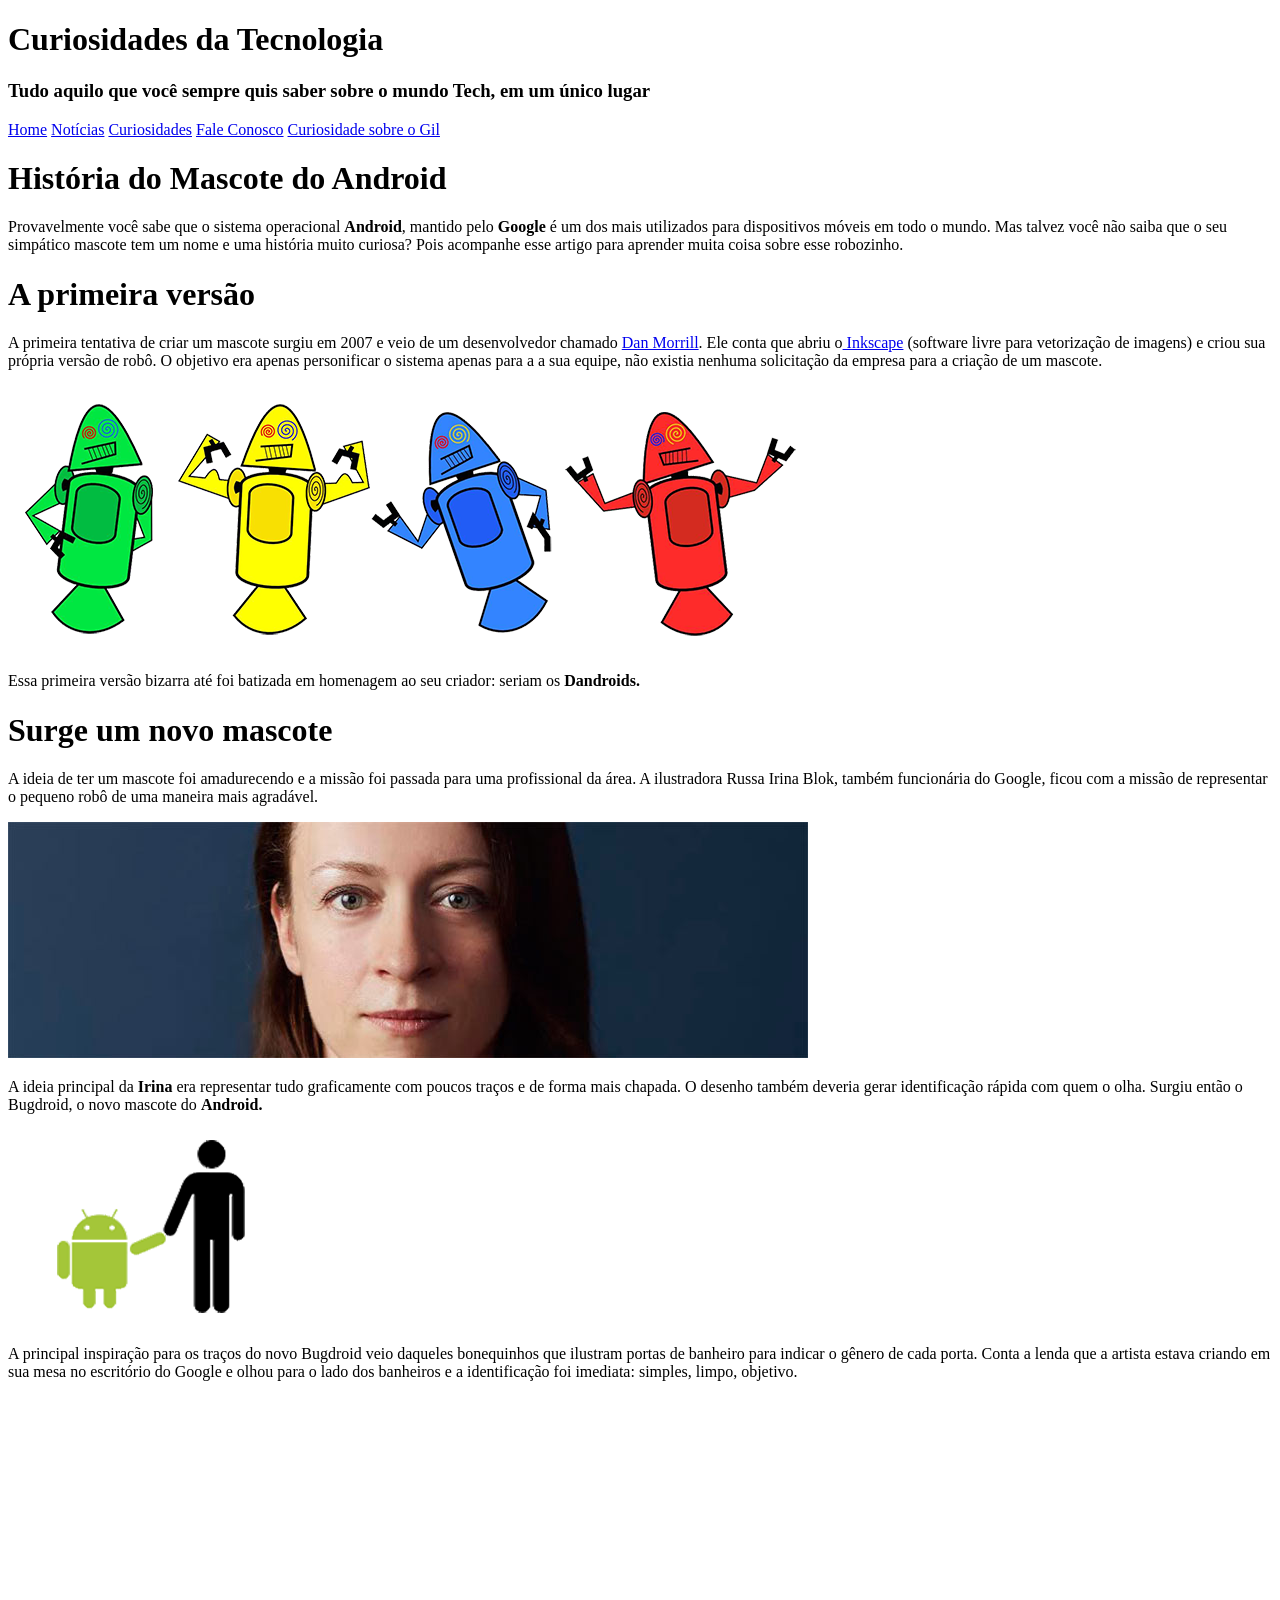
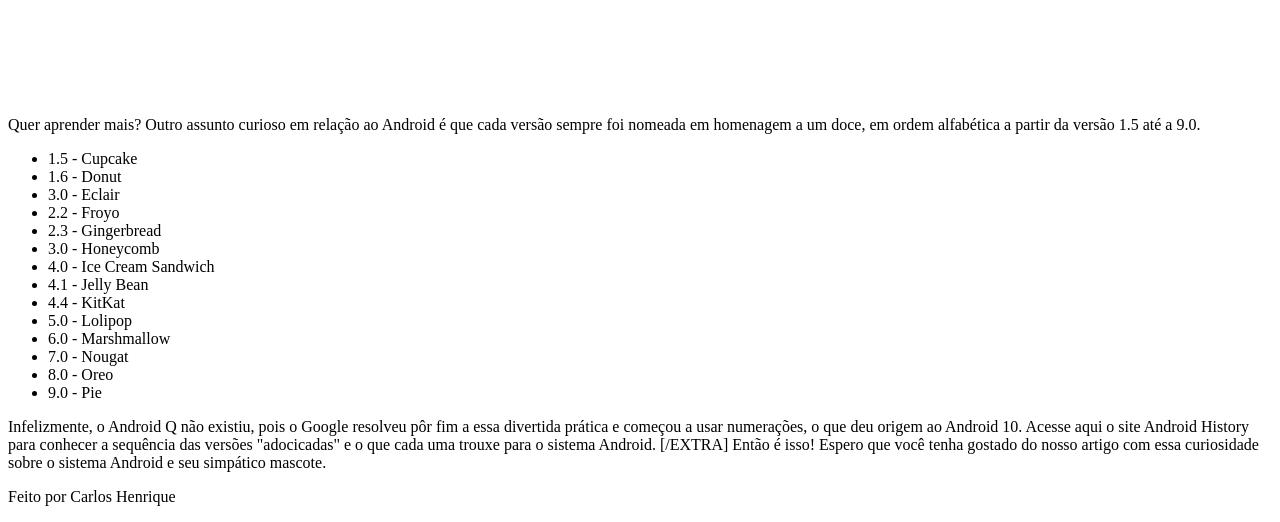
==== index.html @ 0f07df34 "kk" ====
<!DOCTYPE html>
<html lang="pt-br">
<head>
    <meta charset="UTF-8">
    <meta name="viewport" content="width=device-width, initial-scale=1.0">
    <link rel="stylesheet" href="style.css">
    <title>Projeto Final</title>
</head>
<body>
    <header>
        <h1>Curiosidades da Tecnologia</h1>
        <h3>Tudo aquilo que você sempre quis saber sobre o mundo Tech, em um único lugar</h3>
    </header>
    <nav>
        <a href="#">Home</a>
        <a href="#">Notícias</a>
        <a href="#">Curiosidades</a>
        <a href="#">Fale Conosco</a>
        <a href="index.html">Curiosidade sobre o Gil</a>
    </nav>
    <main>
                    <h1>História do Mascote do Android</h1>

            <p>Provavelmente você sabe que o sistema operacional <b>Android</b>, mantido pelo <b>Google</b> é um dos mais utilizados para dispositivos móveis em todo o mundo. Mas talvez você não saiba que o seu simpático mascote tem um nome e uma história muito curiosa? Pois acompanhe esse artigo para aprender muita coisa sobre esse robozinho.</p>

            <h1>A primeira versão</h1>

            <p>A primeira tentativa de criar um mascote surgiu em 2007 e veio de um desenvolvedor chamado <a href="#">Dan Morrill</a>. Ele conta que abriu o<a href="#"> Inkscape</a> (software livre para vetorização de imagens) e criou sua própria versão de robô. O objetivo era apenas personificar o sistema apenas para a a sua equipe, não existia nenhuma solicitação da empresa para a criação de um mascote.</p>

            <picture >
                <source media="(max-width:600px )" srcset="imagens/dan-droids-pq.png">
                <img src="imagens/dan-droids.png" alt="Foto andoid">
            </picture>

            <p>Essa primeira versão bizarra até foi batizada em homenagem ao seu criador: seriam os<b> Dandroids.</b></p>

            <h1>Surge um novo mascote</h1>

            <p>A ideia de ter um mascote foi amadurecendo e a missão foi passada para uma profissional da área. A ilustradora Russa Irina Blok, também funcionária do Google, ficou com a missão de representar o pequeno robô de uma maneira mais agradável.</p>

    
                <picture>
                    <source media="(max-width:600px )" srcset="imagens/irina-blok-pq.jpg">
                    <img src="imagens/irina-blok.jpg" alt="Foto irina"></picture>


            <p>A ideia principal da <b>Irina</b> era representar tudo graficamente com poucos traços e de forma mais chapada. O desenho também deveria gerar identificação rápida com quem o olha. Surgiu então o Bugdroid, o novo mascote do <b>Android.</b></p>

            <img src="imagens/bugdroid.png" class="pequena" alt="bugdroid">

            <p>A principal inspiração para os traços do novo Bugdroid veio daqueles bonequinhos que ilustram portas de banheiro para indicar o gênero de cada porta. Conta a lenda que a artista estava criando em sua mesa no escritório do Google e olhou para o lado dos banheiros e a identificação foi imediata: simples, limpo, objetivo.</p>

            <iframe width="560" height="315" src="https://www.youtube.com/embed/l2UDgpLz20M?si=G3_RaYWvbOYETMKo" title="YouTube video player" frameborder="0" allow="accelerometer; autoplay; clipboard-write; encrypted-media; gyroscope; picture-in-picture; web-share" referrerpolicy="strict-origin-when-cross-origin" allowfullscreen></iframe>
            
            <aside>
                Quer aprender mais? 
                
                Outro assunto curioso em relação ao Android é que cada versão sempre foi nomeada em homenagem a um doce, em ordem alfabética a partir da versão 1.5 até a 9.0.
                
                <ul>
                    <li>1.5 - Cupcake</li>
                    <li>1.6 - Donut</li>
                    <li>3.0 - Eclair</li>
                    <li>2.2 - Froyo</li>
                    <li>2.3 - Gingerbread</li>
                    <li>3.0 - Honeycomb</li>
                    <li>4.0 - Ice Cream Sandwich</li>
                    <li>4.1 - Jelly Bean</li>
                    <li>4.4 - KitKat</li>
                    <li>5.0 - Lolipop</li>
                    <li>6.0 - Marshmallow</li>
                    <li>7.0 - Nougat</li>
                    <li>8.0 - Oreo</li>
                    <li>9.0 - Pie</li>
                    
                </ul>
                Infelizmente, o Android Q não existiu, pois o Google resolveu pôr fim a essa divertida prática e começou a usar numerações, o que deu origem ao Android 10.
                
                Acesse aqui o site Android History para conhecer a sequência das versões "adocicadas" e o que cada uma trouxe para o sistema Android.
                [/EXTRA]
                
                Então é isso! Espero que você tenha gostado do nosso artigo com essa curiosidade sobre o sistema Android e seu simpático mascote.
 </aside>
                <footer>
                    <p>Feito por Carlos Henrique</p>
                </footer>
    </main>
</body>
</html>
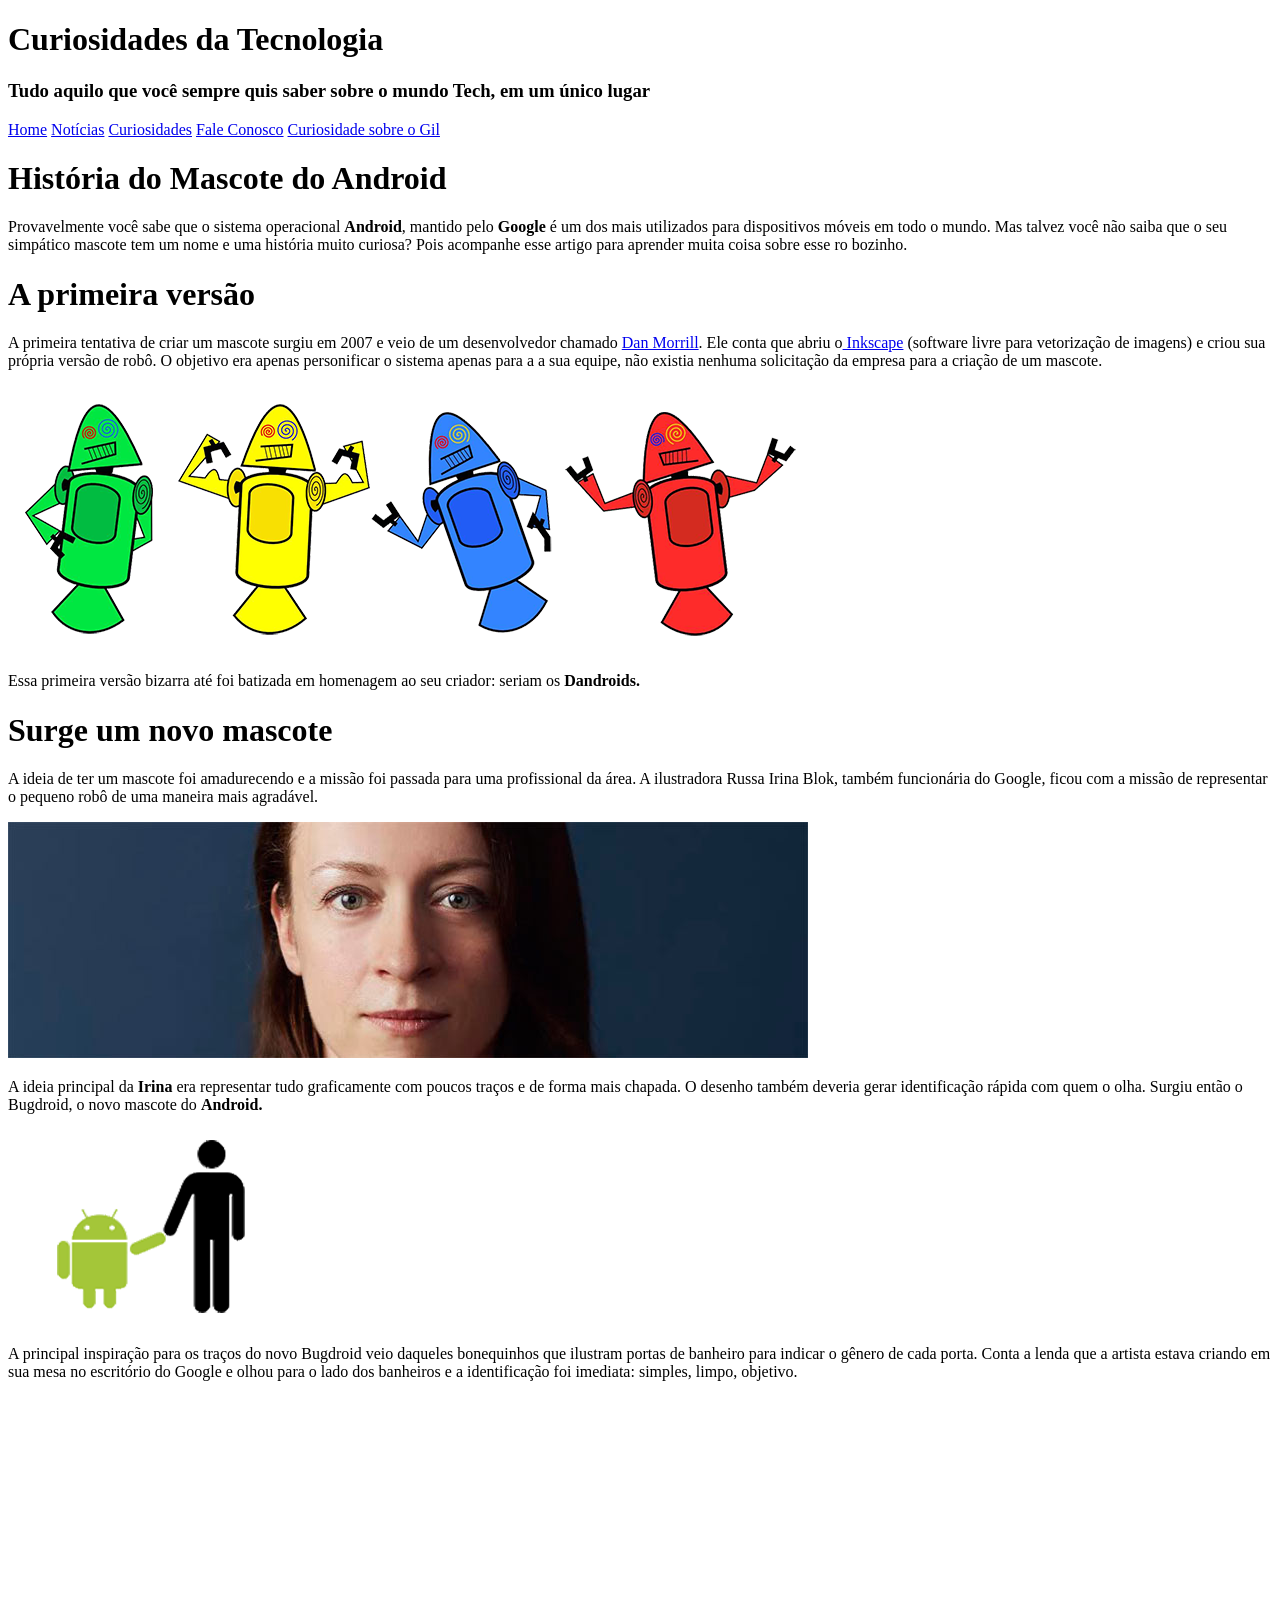
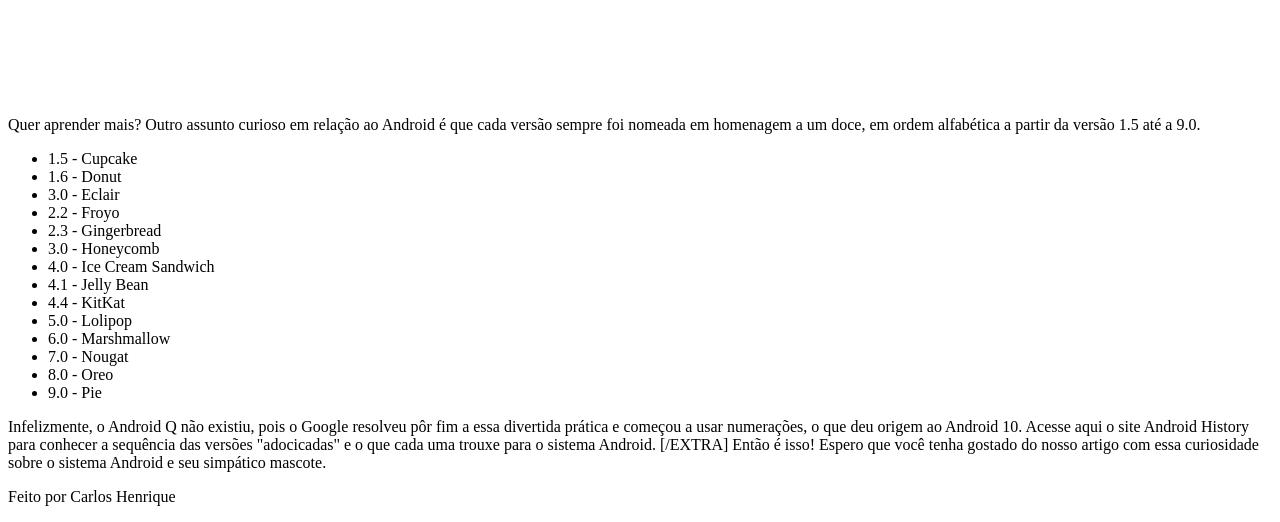
==== commit 6683e2d3: "novo" ====
--- a/index.html
+++ b/index.html
@@ -21,7 +21,7 @@
     <main>
                     <h1>História do Mascote do Android</h1>
 
-            <p>Provavelmente você sabe que o sistema operacional <b>Android</b>, mantido pelo <b>Google</b> é um dos mais utilizados para dispositivos móveis em todo o mundo. Mas talvez você não saiba que o seu simpático mascote tem um nome e uma história muito curiosa? Pois acompanhe esse artigo para aprender muita coisa sobre esse robozinho.</p>
+            <p>Provavelmente você sabe que o sistema operacional <b>Android</b>, mantido pelo <b>Google</b> é um dos mais utilizados para dispositivos móveis em todo o mundo. Mas talvez você não saiba que o seu simpático mascote tem um nome e uma história muito curiosa? Pois acompanhe esse artigo para aprender muita coisa sobre esse ro bozinho.</p>
 
             <h1>A primeira versão</h1>
 
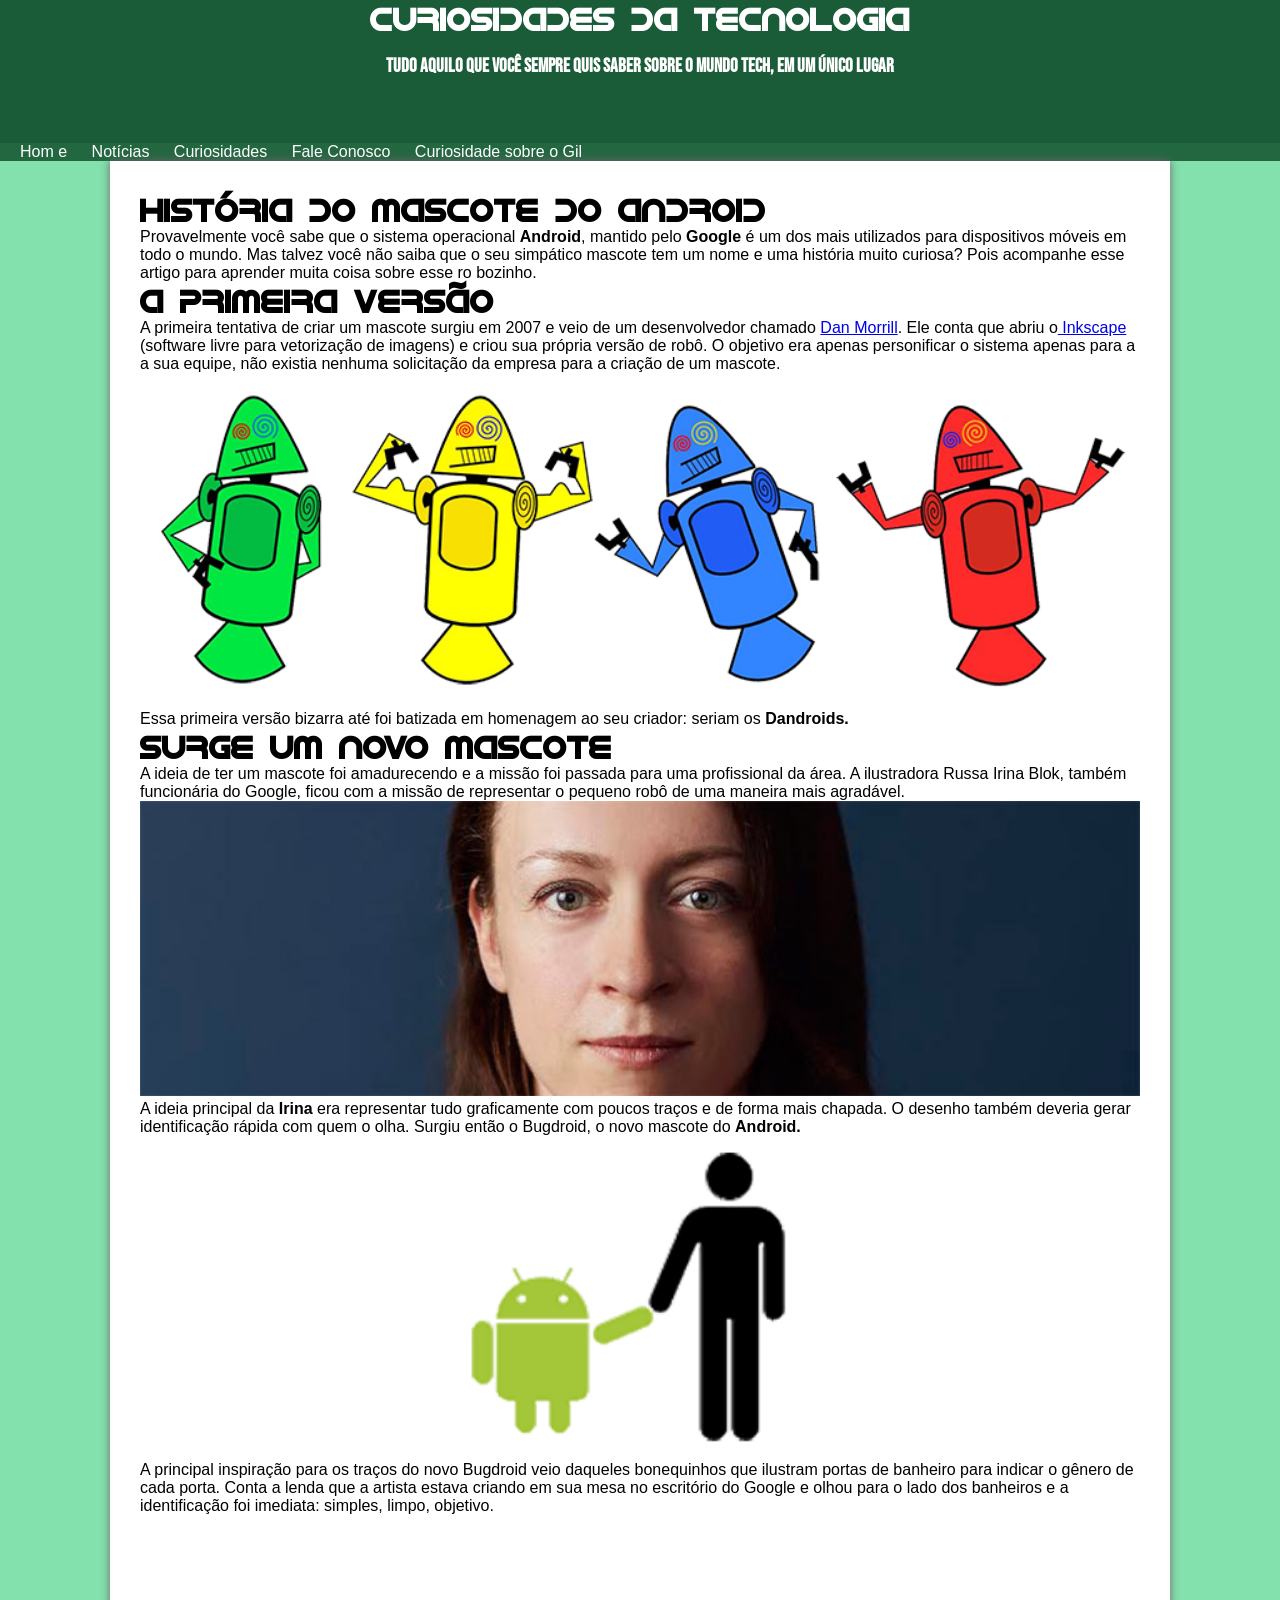
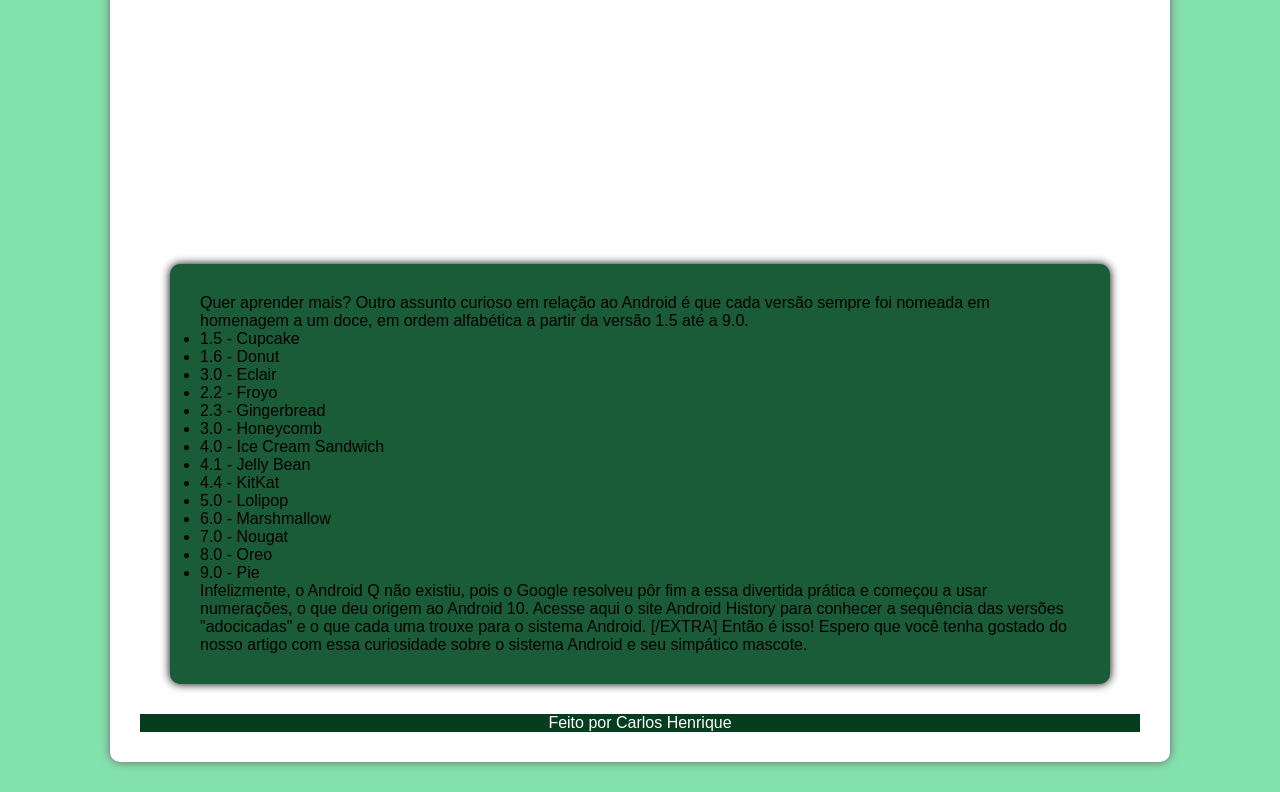
==== commit ca021f5e: "outro novo" ====
--- a/index.html
+++ b/index.html
@@ -12,7 +12,7 @@
         <h3>Tudo aquilo que você sempre quis saber sobre o mundo Tech, em um único lugar</h3>
     </header>
     <nav>
-        <a href="#">Home</a>
+        <a href="#">Hom e</a>
         <a href="#">Notícias</a>
         <a href="#">Curiosidades</a>
         <a href="#">Fale Conosco</a>
--- a/style.css
+++ b/style.css
@@ -0,0 +1,124 @@
+@charset "UTF-8";
+
+/*Importando fontes do fontes google*/
+@import url('https://fonts.googleapis.com/css2?family=Bebas+Neue&family=Jersey+10+Charted&display=swap');
+
+/* Utilizando fonte baixada no pc. utilizando font-face*/
+@font-face{
+    font-family:'android';
+    src:url('fontes/idroid.otf') format(opentype);
+}
+/*Utilizando :root como var globais para deixar fontes e cores do projeto */
+:root{
+    --cor0: #ebe5c5;
+    --cor1: #83e1ad;
+    --cor2: #3ddc84;
+    --cor3: #2fa866;
+    --cor4: #1a5c37;
+    --cor5: #063d1e;
+    --cornav:#226740;
+    --cor-background1:#53BF83;
+    --cor-background2:#74D39E;
+
+    --font-padrão: arial,Verdana, Helvetica, sans-serif;
+    --fonte-destaque: 'Bebas Neue', cursive;
+    --fonte-android:'android', cursive;
+}
+
+/*Configuração para deixar os elementos do HTML sem margin e paddin*/
+*{
+    margin: 0px;
+    padding: 0px;
+}
+
+body{
+    background-color: var(--cor1);
+    font-family: var(--font-padrão);
+}
+
+header{
+   background-color: var(--cor4);
+    height: 143px;
+}
+
+header >h1{
+    font-family: var(--fonte-android);
+    color: white;
+    text-align: center;
+}
+
+header >h3{
+    font-family: var(--fonte-destaque);
+    color: white;
+    text-align: center;
+    margin-top: 18px;
+}
+
+nav{
+    background-color: var(--cornav);
+}
+
+nav >a{
+    color: white;
+    text-decoration: none;
+    margin-left: 20px;
+}
+
+nav >a:hover{
+    background-color: darkgreen;
+    color: chocolate;
+    font-size: large;
+}
+ /* Ajustando responsividade do conteudo do site*/
+main{
+    min-width: 300px;
+    max-width: 1000px;
+    background-color: white;
+    margin: auto;
+    padding: 10px;
+    box-shadow: 0px 0px 10px rgb(108, 103, 103);
+    margin-bottom: 30px;
+    padding: 30px;
+    border-bottom-left-radius: 10px;
+    border-bottom-right-radius: 10px;
+}
+
+main >h1{
+    font-family: var(--fonte-android);
+}
+
+main >p{
+    color: black;
+    font-family: var(--font-padrão);
+}
+
+/* Responsividade da imagem*/
+main img{
+    width: 100%;
+   
+}
+
+main img.pequena{
+    width: 50%;
+    display: block;
+    margin: auto;
+}
+
+/*responsividade video*/
+iframe{
+    width: 100%;
+}
+
+aside{
+    background-color: var(--cor4);
+    margin: 30px;
+    padding: 30px;
+    box-shadow: 0px 0px 10px black;
+    border-radius: 10px;
+}
+
+footer{
+    background-color: var(--cor5);
+    color: white;
+    text-align: center;
+}
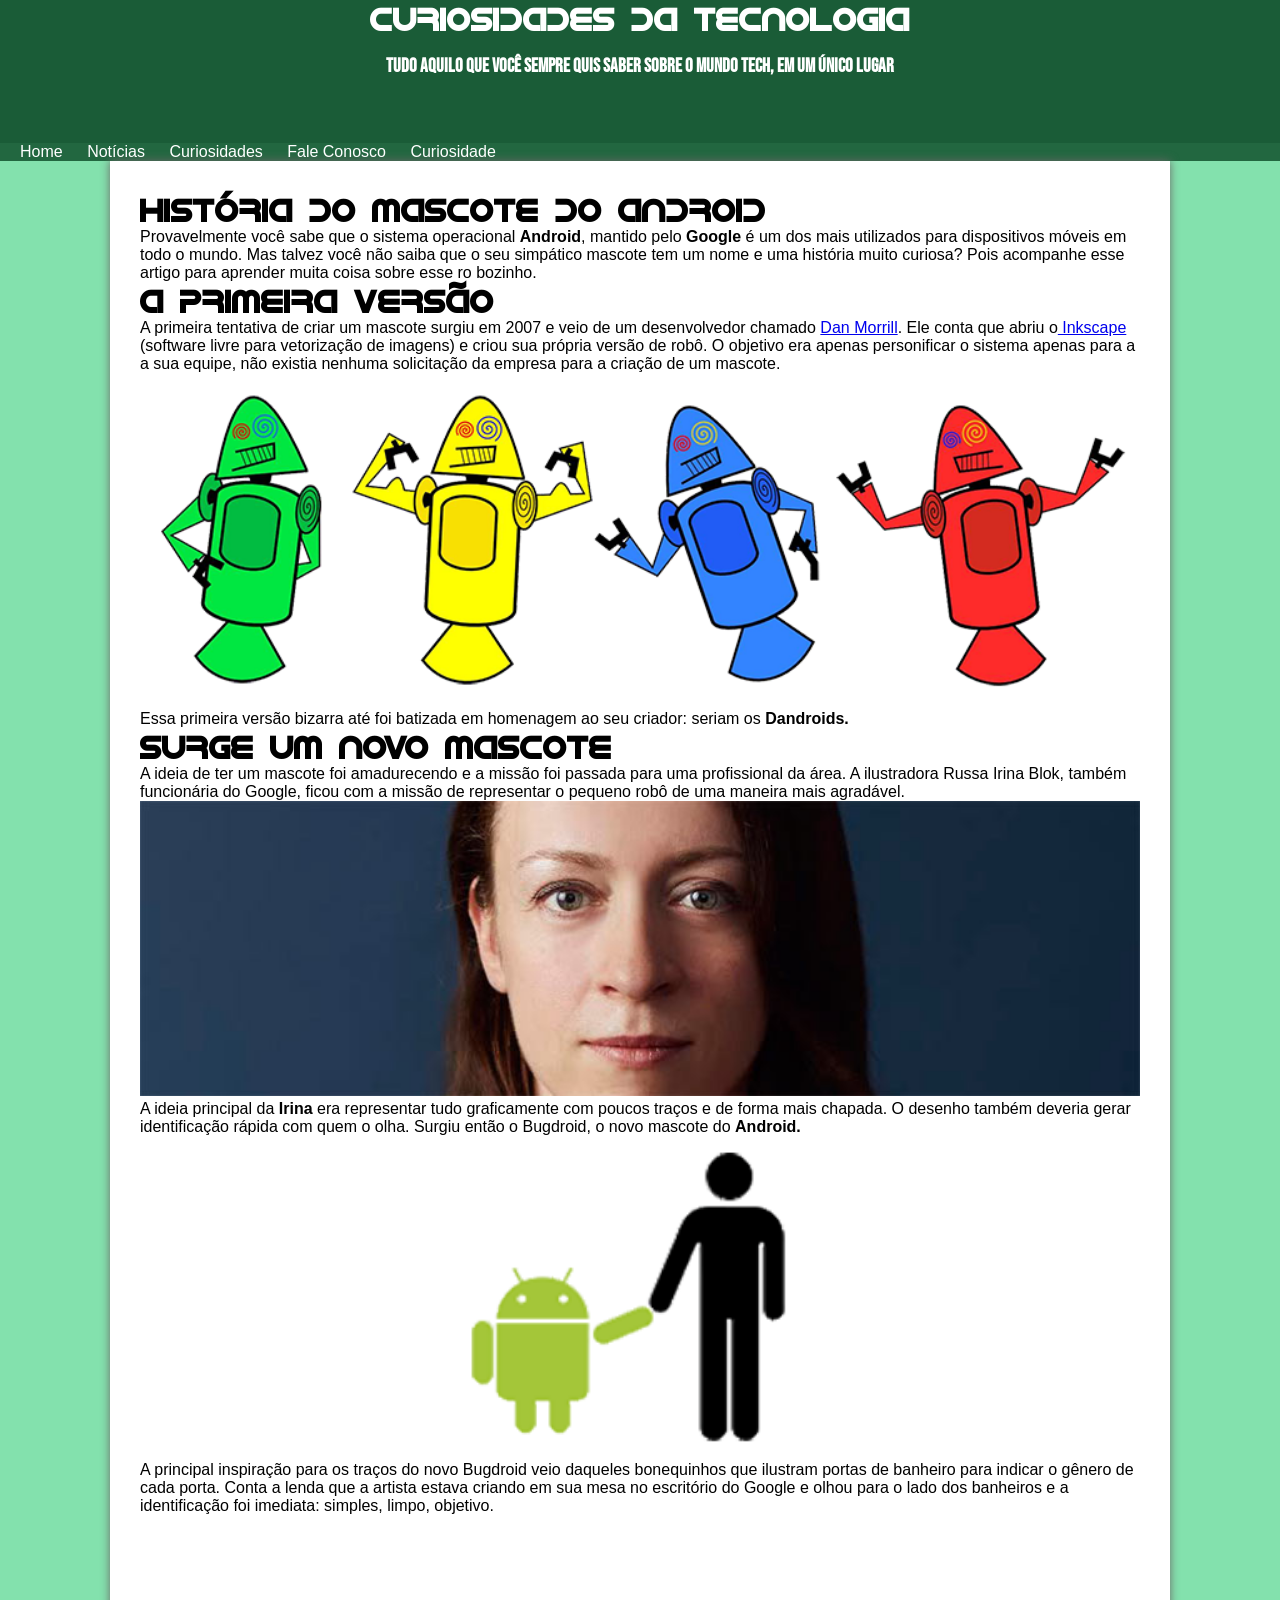
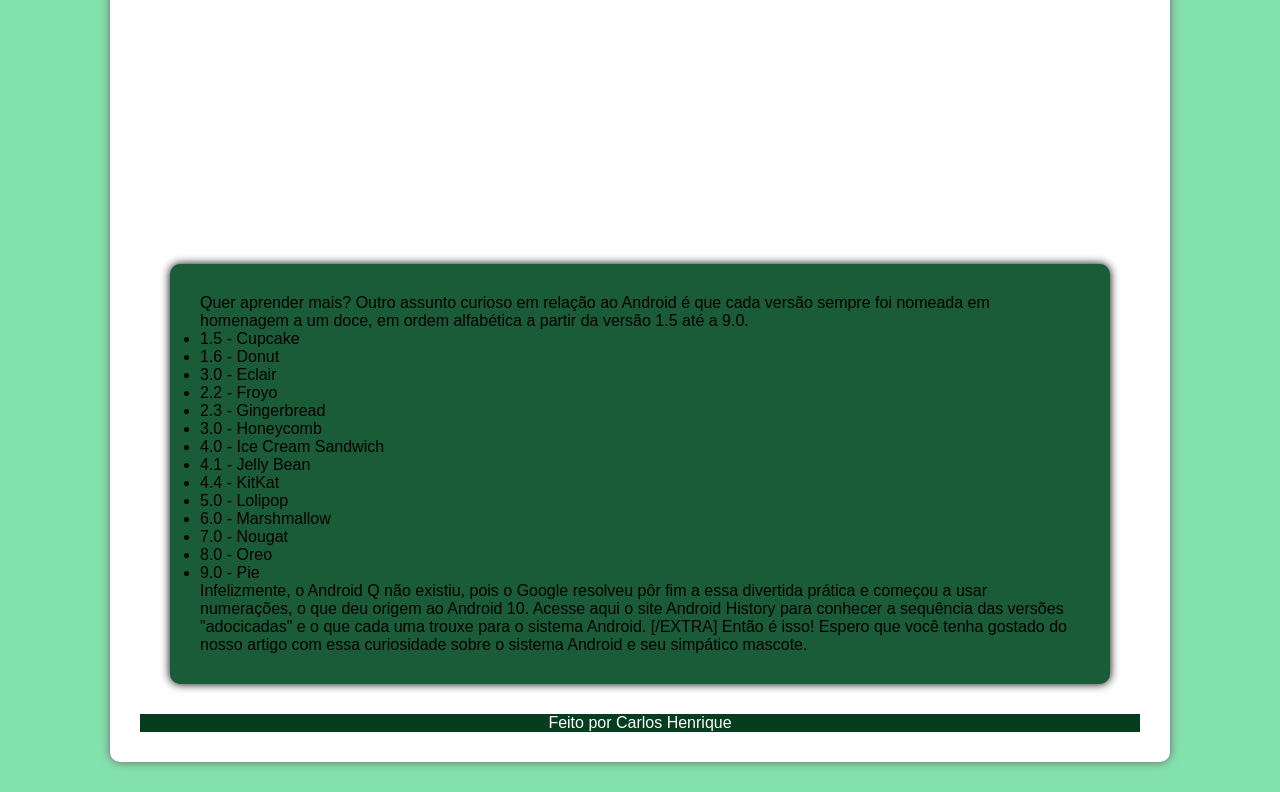
==== commit b58ee3bb: "melhorias" ====
--- a/index.html
+++ b/index.html
@@ -12,11 +12,11 @@
         <h3>Tudo aquilo que você sempre quis saber sobre o mundo Tech, em um único lugar</h3>
     </header>
     <nav>
-        <a href="#">Hom e</a>
+        <a href="#">Home</a>
         <a href="#">Notícias</a>
         <a href="#">Curiosidades</a>
         <a href="#">Fale Conosco</a>
-        <a href="index.html">Curiosidade sobre o Gil</a>
+        <a href="index.html">Curiosidade</a>
     </nav>
     <main>
                     <h1>História do Mascote do Android</h1>
--- a/style.css
+++ b/style.css
@@ -122,3 +122,5 @@
     color: white;
     text-align: center;
 }
+
+/*tu*/
